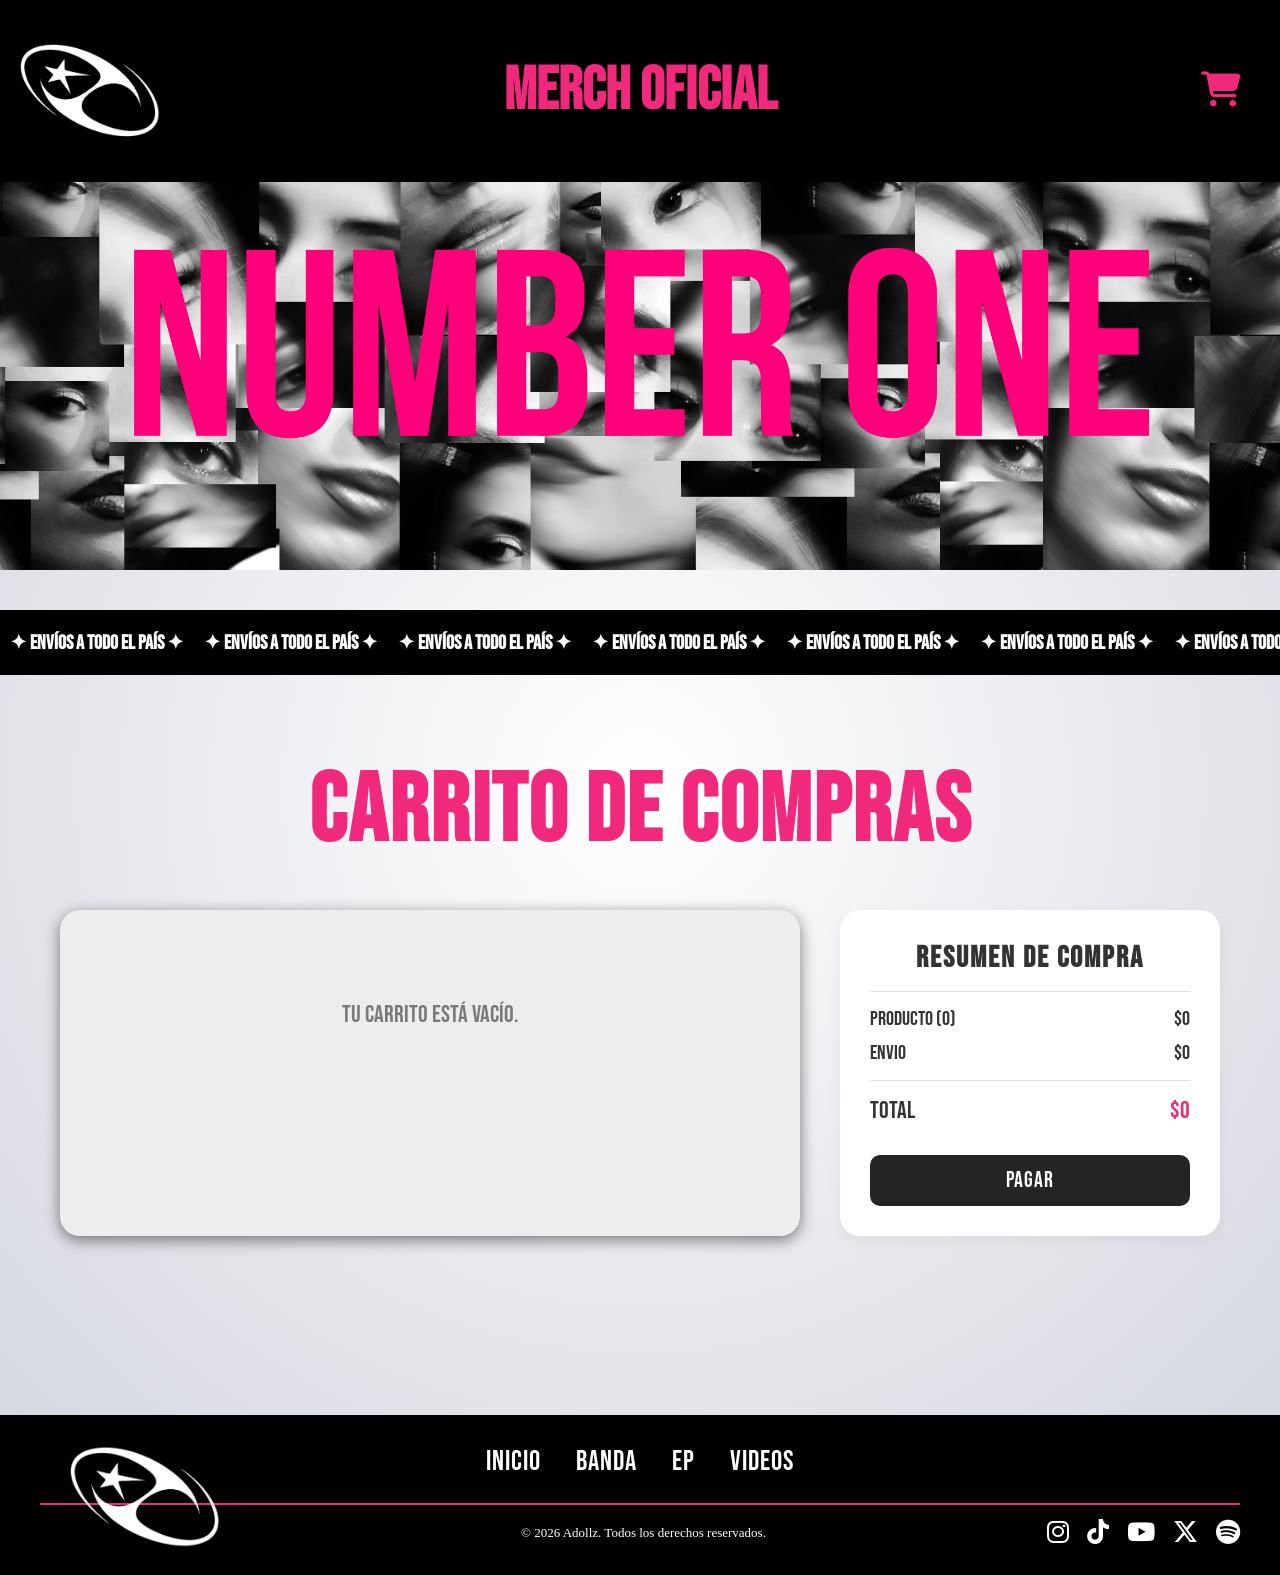
==== carrito.html @ 088c31db "Carrito de compras desarrollado" ====
<!DOCTYPE html>
<html lang="en">
<head>
    <meta charset="UTF-8">
    <meta name="viewport" content="width=device-width, initial-scale=1.0">
    <title>AdollzMerchOficial</title>
    <link href="css/carrito.css" rel="stylesheet">
    <!-- Fuentes -->
    <link rel="preconnect" href="https://fonts.googleapis.com">
    <link rel="preconnect" href="https://fonts.gstatic.com" crossorigin>
    <link href="https://fonts.googleapis.com/css2?family=Bebas+Neue&family=Cause:wght@100..900&display=swap" rel="stylesheet">
    <!-- ICONOS -->
    <link rel="stylesheet" href="https://cdnjs.cloudflare.com/ajax/libs/font-awesome/6.5.1/css/all.min.css">
</head>
<body>

    <header class="header">
        <div class="header-content">
            <a href="index.html"><img src="img/logo_blanco.png" alt="Logo de Adollz"></a>
            <h1>Merch Oficial</h1>
            <div class="header-icons">
                <a href="merch.html"><i class="fa-solid fa-cart-shopping" style="color: #f1297c;"></i></a>
            </div>
        </div>
    </header>

    <main class="main">

        <section class="hero-banner">
            <img src="img/banner.png" alt="banner adollz">
        </section>
    
        <section class="marquee-section">

            <div class="marquee-container">
                <div class="marquee-track">
                    <div class="marquee-item">✦ ENVÍOS A TODO EL PAÍS ✦</div>
                    <div class="marquee-item">✦ ENVÍOS A TODO EL PAÍS ✦</div>
                    <div class="marquee-item">✦ ENVÍOS A TODO EL PAÍS ✦</div>
                    <div class="marquee-item">✦ ENVÍOS A TODO EL PAÍS ✦</div>
                    <div class="marquee-item">✦ ENVÍOS A TODO EL PAÍS ✦</div>
                    <!-- Duplicated items -->
                    <div class="marquee-item">✦ ENVÍOS A TODO EL PAÍS ✦</div>
                    <div class="marquee-item">✦ ENVÍOS A TODO EL PAÍS ✦</div>
                    <div class="marquee-item">✦ ENVÍOS A TODO EL PAÍS ✦</div>
                    <div class="marquee-item">✦ ENVÍOS A TODO EL PAÍS ✦</div>
                    <div class="marquee-item">✦ ENVÍOS A TODO EL PAÍS ✦</div>
                </div>
            </div>

        </section>

        <section class="carrito-section">
            <div class="carrito-container">
                <div class="carrito-content">

                    <h1 class="titulo">CARRITO DE COMPRAS</h1>

                    <div class="compras-container">
                        <div class="carrito-scroll-box">

                        </div>
                    </div>

                    <div class="resumen-container">

                        <h3 class="titulo-resumen">RESUMEN DE COMPRA</h3>
                        <hr class="linea-divisoria">

                        <button id="btn-carrito-pagar" class="btn-pagar">PAGAR</button>

                    </div>

                </div>
            </div>
        </section>

    </main>

    <footer class="footer">
        <div class="footer-content">

            <div class="footer-top">

                <div class="footer-logo-wrapper">
                    <img src="img/logo_blanco.png" alt="Logo de Adollz">
                </div>

                <nav class="nav-footer">
                    <ul>
                        <li><a class="item-footer" href="index.html#">INICIO</a></li>
                        <li><a class="item-footer" href="index.html#banda">Banda</a></li>
                        <li><a class="item-footer" href="index.html#ep">EP</a></li>
                        <li><a class="item-footer" href="index.html#videos">Videos</a></li>
                    </ul>
                </nav>
            </div>

            <hr class="linea-footer">

            <div class="footer-bottom">
                <p class="copyright">&copy; 2026 Adollz. Todos los derechos reservados.</p>
                
                <div class="social-icons">                    
                    <a href="https://www.instagram.com/adollz.oficial?utm_source=ig_web_button_share_sheet&igsh=ZDNlZDc0MzIxNw=="><i class="fa-brands fa-instagram"></i></a>
                    <a href="https://www.tiktok.com/@adollz.oficial?is_from_webapp=1&sender_device=pc"><i class="fa-brands fa-tiktok"></i></a>
                    <a href="www.youtube.com/@ADOLLZ"><i class="fa-brands fa-youtube"></i></a>
                    <a href="https://x.com/AdollzOficial?s=20"><i class="fa-brands fa-x-twitter"></i></a>
                    <a href="https://open.spotify.com/intl-es/artist/1u98tBOXzodOmuGbqXTedL?si=5u4icxL2Sh6q23cxT-M_HA"><i class="fa-brands fa-spotify"></i></a>
                </div>
            </div>
        </div>
    </footer>

    <script src="/js/carrito.js"></script>

</body>
</html>
---- css/carrito.css ----
/* 
==========================================
RESET & BASICS 
========================================== 
*/

*{
    margin:0;
    padding: 0;
    box-sizing: border-box;
}

html{
    scroll-behavior: smooth;
}

body{
    background: radial-gradient(circle, rgba(255,255,255,1) 0%, #d1d3dd 100%);
    overflow-x: hidden;
}

.container{
    width: 90%;
    margin: 0 auto;
}

.main{
    padding-top: 170px;
}

/* 
==========================================
    HEADER 
========================================== 
*/

.header{
    position: fixed;
    top: 0;
    left: 0;
    width: 100%;
    z-index: 1000;
    background-color: black;
    padding: 20px 0;
    transition: all 0.4s ease;
}

.header-content{
    display: flex;
    align-items: center;
    justify-content: center;
    padding: 35px;
    width: 100%;
    position: relative;
    box-sizing: border-box;
    min-height: 80px;
}

.header-content img{
    width: 140px;
    height: auto;
    position: absolute;
    left: 20px;
    top: 50%;
    transform: translateY(-50%);
    transition: all 0.4s ease;
}

.header-content h1{
    color: #f1297c;
    font-size: 60px;
    font-family: 'Bebas Neue', cursive;
    font-weight: bold;
    text-transform: uppercase;
    margin: 0;
    text-align: center;
    transition: all 0.4s ease;
}

.header-icons{
    position: absolute;
    font-size: 35px;
    right: 40px;
    top: 50%;
    transform: translateY(-50%);
}

.header.header-scrolled{
    background-color: rgba(255,255,255,0.95);
    box-shadow: 0 4px 15px rgba(0,0,0,0.4);
    padding: 5px;
}

.header.header-scrolled h1{
    color: #333333;
    font-size: 50px;
}

.header.header-scrolled img{
    width: 100px;
    height: auto;
    filter: brightness(0);
}

.header.header-scrolled .header-content{
    padding: 20px;
}

/*
==========================================
    HERO & BANNERS 
========================================== 
*/

.hero-banner{
    width: 100%;
    height: 400px;
    overflow: hidden;
    background-color: black;
    line-height: 0;
}

.hero-banner img{
    width: 100%;
    height: 100%;
    object-fit: cover;
    object-position: center;
    display: block;
}

/* MARQUEE SECTION */

.marquee-section{
    width: 100%;
    padding: 20px 0;
}

.marquee-container{
    width: 100%;
    overflow: hidden;
    background: black;
    padding: 20px 0;
    margin-top: 20px;
}

.marquee-item{
    flex: 0 0 auto;
    display: flex;
    align-items: center;
    justify-content: center;
    text-align: center;
    font-family: 'Bebas Neue', sans-serif;
    color: white;
    font-weight: bold;
    font-size: 20px;
    margin: 0 10px;
}

.marquee-track{
    display: flex;
    width: max-content;
    animation: marquee 10s linear infinite;
}

@keyframes marquee {
    0% {
        transform: translateX(0);
    }
    100% {
        transform: translateX(-50%);
    }
}

/*
==========================================
    CARRITO DE COMPRAS
========================================== 
*/

.carrito-section{
    width: 100%;
    padding: 60px 0;
    min-height: 80vh;
}

.carrito-content{
    max-width: 1200px;
    margin: 0 auto;
    padding: 0 20px;
}

.carrito-content .titulo{
    font-family: 'Bebas Neue', sans-serif;
    font-size: 6em;
    color: #f1297c;
    text-align: center;
    letter-spacing: 2px;
}

.compras-container{
    background-color: #ededed;
    padding: 30px;
    border-radius: 20px;
    box-shadow: 0 4px 15px rgba(0,0,0,0.5);
    flex: 1;
}

.carrito-scroll-box{
    display: flex;
    flex-direction: column;
    gap: 25px;
    padding: 20px;
    max-height: 690px;
    overflow-y: auto;

    padding-right: 20px;
}

.carrito-scroll-box::-webkit-scrollbar {
    width: 6px;
}

.carrito-scroll-box::-webkit-scrollbar-track {
    background: transparent;
}

.carrito-scroll-box::-webkit-scrollbar-thumb {
    background-color: #f1297c;
    border-radius: 10px;

}

@media (min-width: 769px){
    .carrito-content{
        display: grid;
        grid-template-columns: 1fr 380px;
        gap: 40px;
    }

    .carrito-content .titulo{
        grid-column: span 2;
    }
}

.item-carrito{
    background: white;
    border-radius: 20px;
    padding: 20px;
    display: flex;
    align-items: center;
    gap: 20px;
    box-shadow: 0 4px 15px rgba(0,0,0,0.2);
    position: relative;
}

.item-img{
    width: 90px;
    height: 95px;
    object-fit: cover;
    border-radius: 12px;
    background-color: #e6e6e6;
}

.item-detalles{
    flex: 1;
}

.item-detalles h3{
    font-family: 'Bebas Neue', sans-serif;
    font-size: 35px;
    color: #f1297c;
    letter-spacing: 0.5px;
    margin-bottom: 18px;
}

.item-meta-grupo{
    display: flex;
    flex-direction: wrap;
    gap: 20px;
    align-items: center;
}

.item-meta{
    
    font-family: 'Bebas Neue', sans-serif;
    letter-spacing: 1px;
    font-size: 18px;
    color: #333333;
    font-weight: bold;
}

.item-meta-desc{
    font-family: 'Bebas Neue', sans-serif;
    letter-spacing: 1px;
    font-size: 16px;
    color: #7a7a7a;
    font-weight: bold;
    margin-bottom: 10px;
}

.item-precio-eliminar{
    display: flex;
    flex-direction: column;
    align-items: flex-end;
    justify-content: space-between;
    height: 80px;
}

.item-precio{
    font-family: 'Bebas Neue', sans-serif;
    font-size: 30px;
    font-weight: bold;
    color: #f1297c;
}

.btn-eliminar{
    background: none;
    border: none;
    color: #7a7a7a;
    font-size: 20px;
    cursor: pointer;
    transition: color 0.2s;
}

.btn-eliminar:hover{
    color: #f1297c;
}

.resumen-container{
    background: white;
    border-radius: 20px;
    padding: 30px;
    box-shadow: 0 4px 15px rgba(0,0,0,0.05);
    height: fit-content;
}

.titulo-resumen{
    font-family: 'Bebas Neue', sans-serif;
    font-size: 30px;
    color: #333;
    text-align: center;
    letter-spacing: 2px;
}

.linea-divisoria{
    border: 0;
    height: 1px;
    background-color: #e0e0e0;
    margin: 15px 0;
}

.resumen-fila{
    display: flex;
    justify-content: space-between;
    font-family: 'Bebas Neue', sans-serif;
    font-size: 20px;
    color: #333;
    margin-bottom: 10px;
}

.total-fila{
    font-size: 24px;
    margin-top: 15px;
}

.total-precio{
    color: #f1297c
}

.btn-pagar{
    background: #262525;
    color: white;
    font-family: 'Bebas Neue', sans-serif;
    font-size: 22px;
    padding: 12px;
    width: 100%;
    border-radius: 10px;
    border: none;
    cursor: pointer;
    margin-top: 20px;
    transition: background 0.3s;
    letter-spacing: 1px;
}

.btn-pagar:hover{
    background: #f1297c;
}

.carrito-vacio{
    font-family: 'Bebas Neue', sans-serif;
    font-size: 24px;
    color: #7a7a7a;
    text-align: center;
    padding: 40px 0;
}

.modal-overlay{
    position: fixed;
    top: 0;
    left: 0;
    width: 100%;
    height: 100%;
    background: rgba(0,0,0,0.5);
    backdrop-filter: blur(4px);
    display: flex;
    justify-content: center;
    align-items: center;
    z-index: 9999;
    animation: fadeIn 0.3s ease;
}

.modal-cartel{
    background: white;
    border-radius: 20px;
    padding: 40px;
    max-width: 450px;
    width: 90%;
    text-align: center;
    display: flex;
    flex-direction: column;
    animation: scaleUp 0.3s cubic-bezier(0.175, 0.885, 0.32, 1.275);
    font-family: 'Bebas Neue', sans-serif;
}

.modal-cartel h2{
    font-size: 36px;
    color: #333333;
    letter-spacing: 2px;
    margin-bottom: 15px;
}

.btn-modal-cerrar{
    background: #262525;
    color: white;
    font-family: 'Bebas Neue', sans-serif;
    font-size: 25px;
    padding: 10px 30px;
    border: none;
    cursor: pointer;
    border-radius: 8px;
    letter-spacing: 1px;
    margin-bottom: 10px;
    transition: all 0.3s ease;
}

.btn-modal-cerrar:hover{
    background: #f1297c;
    color: white;
    transform: scale(1.08);
    box-shadow: 0 0 10px #f1297c;
}

.modal-cartel img{
    width: 70%;
}

.modal-cartel a{
    font-size: 20px;
    color: #f1297c;
    transition: 0.4s ease;
}

.modal-cartel a:hover{
    transform: scale(1.05);
}

/* ANIMACIONES */
@keyframes fadeIn {
    from { opacity: 0; }
    to { opacity: 1; }
}

@keyframes scaleUp {
    from { transform: scale(0.8); opacity: 0; }
    to { transform: scale(1); opacity: 1; }
}

@keyframes pulse {
    0% { transform: scale(1); opacity: 1; }
    50% { transform: scale(1.2); opacity: 0.8; }
    100% { transform: scale(1); opacity: 1; }
}

/* FOOTER */

.footer{
    background-color: black;
    color: white;
    padding: 30px 0;
    width: 100%;
    position: relative;
}

.footer-content{
    max-width: 1300px;
    margin: 0 auto;
    padding: 0 40px;
    display: flex;
    flex-direction: column;
}

.footer-top{
    display: flex;
    align-items: center;
    justify-content: center;
    width: 100%;
    padding-bottom: 10px;
}

.footer-logo-wrapper{
    position: absolute;
    left: 70px;
    top: 30px;
    display: flex;
}

.footer-logo-wrapper img{
    width: 150px;
    height: auto;
}

.nav-footer {
    display: flex;
    justify-content: center;
    flex: 2;
}

.nav-footer ul{
    display: flex;
    list-style: none;
    gap: 35px;
    padding: 0;
    margin: 0;
}

.item-footer{
    color: white;
    text-decoration: none;
    font-family: 'Bebas Neue';
    font-size: 28px;
    letter-spacing: 1px;
    transition: 0.3s;
}

.item-footer:hover{
    color: #f1297c;
}

.linea-footer{
    border: 0;
    height: 2px;
    background-color: #f1297c;
    width: 100%;
    margin: 15px 0;
}

.footer-bottom{
    display: flex;
    align-items: center;
    justify-content: space-between;
    width: 100%;
}

.copyright{
    font-family: 'Times New Roman';
    font-size: 13px;
    color: #ffffff;
    margin: 0;
    flex: 1;
    text-align: center;
    padding-left: 200px;
}

.social-icons{
    display: flex;
    gap: 18px;
    justify-content: flex-end;
    flex: 0 0 auto;
}

.social-icons a i{
    color: white;
    font-size: 25px;
    transition: 0.6s ease;
}

.social-icons a i:hover{
    color: #f1297c;
    transform: scale(1.2);
}
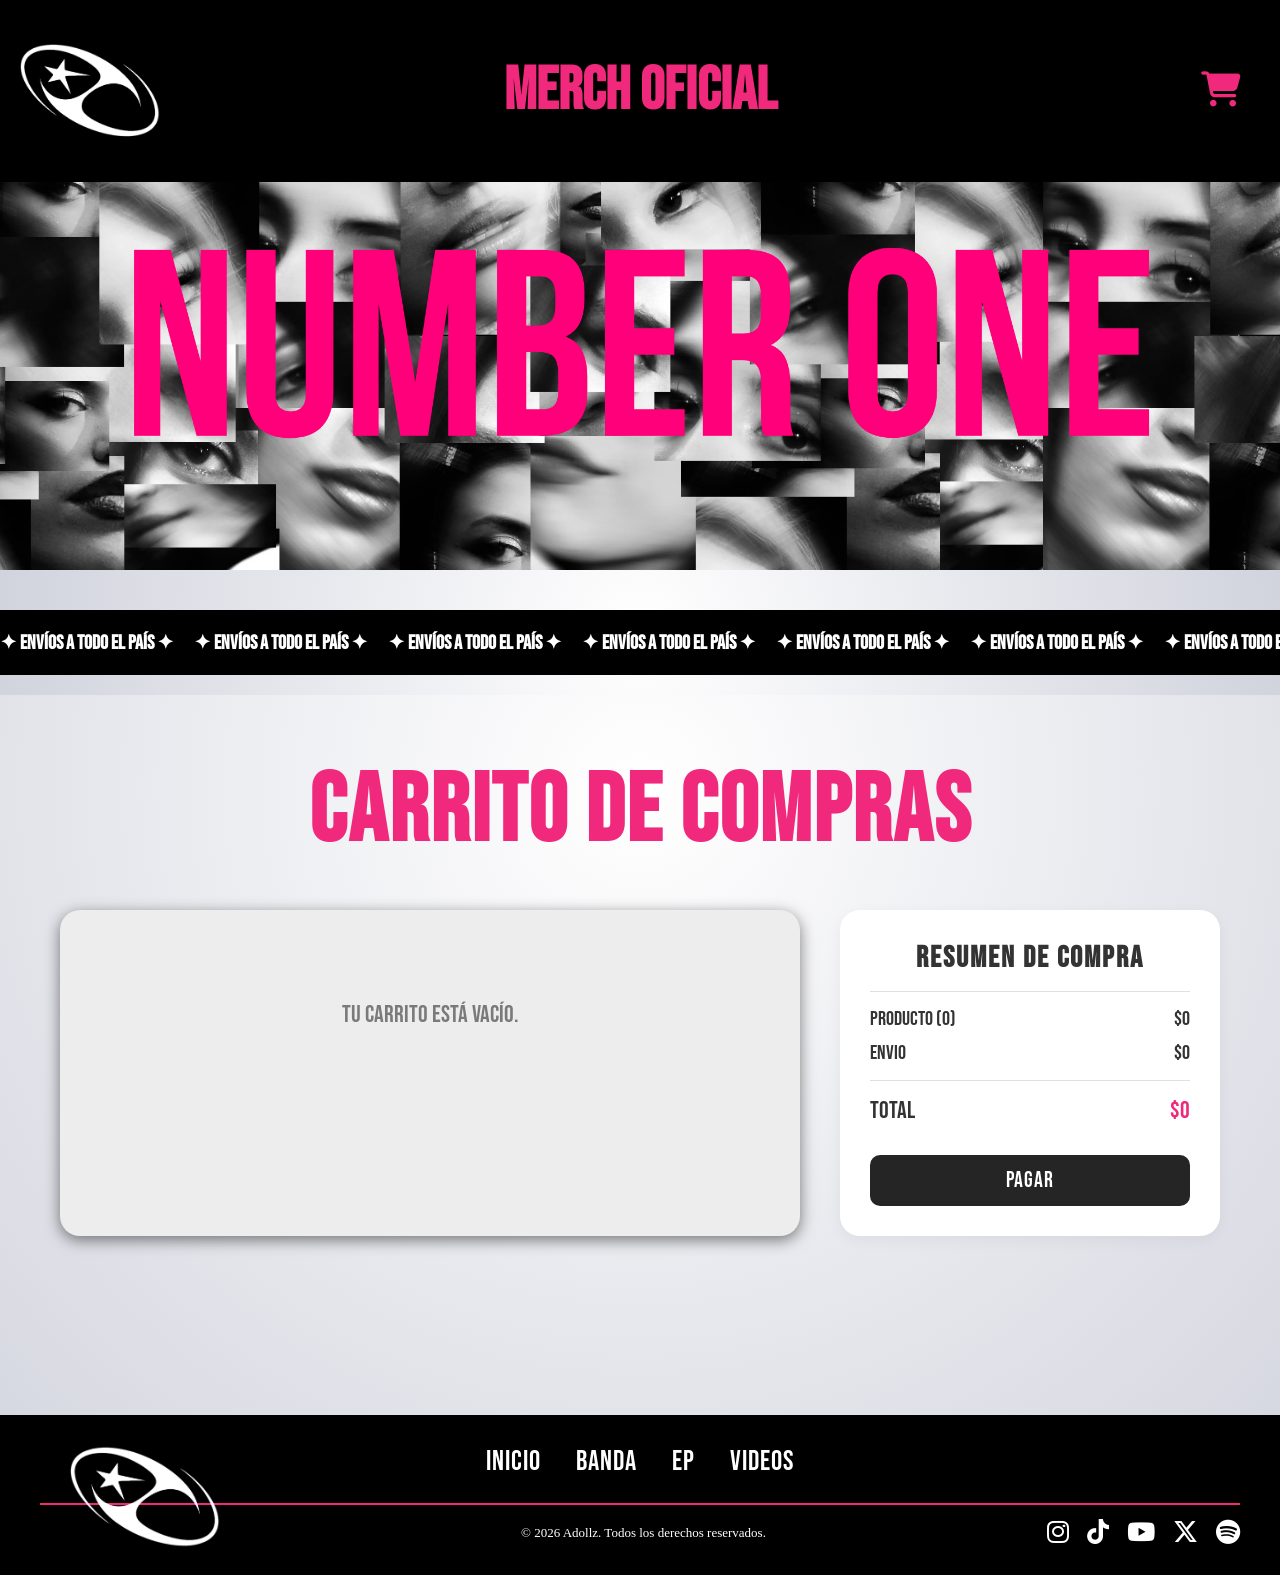
==== commit e864f966: "Correciones dentro de Merch y Carrito" ====
--- a/carrito.html
+++ b/carrito.html
@@ -34,17 +34,33 @@
 
             <div class="marquee-container">
                 <div class="marquee-track">
-                    <div class="marquee-item">✦ ENVÍOS A TODO EL PAÍS ✦</div>
-                    <div class="marquee-item">✦ ENVÍOS A TODO EL PAÍS ✦</div>
-                    <div class="marquee-item">✦ ENVÍOS A TODO EL PAÍS ✦</div>
-                    <div class="marquee-item">✦ ENVÍOS A TODO EL PAÍS ✦</div>
-                    <div class="marquee-item">✦ ENVÍOS A TODO EL PAÍS ✦</div>
-                    <!-- Duplicated items -->
-                    <div class="marquee-item">✦ ENVÍOS A TODO EL PAÍS ✦</div>
-                    <div class="marquee-item">✦ ENVÍOS A TODO EL PAÍS ✦</div>
-                    <div class="marquee-item">✦ ENVÍOS A TODO EL PAÍS ✦</div>
-                    <div class="marquee-item">✦ ENVÍOS A TODO EL PAÍS ✦</div>
-                    <div class="marquee-item">✦ ENVÍOS A TODO EL PAÍS ✦</div>
+
+                    <div class="marquee-group">
+                        <div class="marquee-item">✦ ENVÍOS A TODO EL PAÍS ✦</div>
+                        <div class="marquee-item">✦ ENVÍOS A TODO EL PAÍS ✦</div>
+                        <div class="marquee-item">✦ ENVÍOS A TODO EL PAÍS ✦</div>
+                        <div class="marquee-item">✦ ENVÍOS A TODO EL PAÍS ✦</div>
+                        <div class="marquee-item">✦ ENVÍOS A TODO EL PAÍS ✦</div>
+                        <div class="marquee-item">✦ ENVÍOS A TODO EL PAÍS ✦</div>
+                        <div class="marquee-item">✦ ENVÍOS A TODO EL PAÍS ✦</div>
+                        <div class="marquee-item">✦ ENVÍOS A TODO EL PAÍS ✦</div>
+                        <div class="marquee-item">✦ ENVÍOS A TODO EL PAÍS ✦</div>
+                        <div class="marquee-item">✦ ENVÍOS A TODO EL PAÍS ✦</div>
+                    </div>
+
+                    <div class="marquee-group" aria-hidden = "true">
+                        <div class="marquee-item">✦ ENVÍOS A TODO EL PAÍS ✦</div>
+                        <div class="marquee-item">✦ ENVÍOS A TODO EL PAÍS ✦</div>
+                        <div class="marquee-item">✦ ENVÍOS A TODO EL PAÍS ✦</div>
+                        <div class="marquee-item">✦ ENVÍOS A TODO EL PAÍS ✦</div>
+                        <div class="marquee-item">✦ ENVÍOS A TODO EL PAÍS ✦</div>
+                        <div class="marquee-item">✦ ENVÍOS A TODO EL PAÍS ✦</div>
+                        <div class="marquee-item">✦ ENVÍOS A TODO EL PAÍS ✦</div>
+                        <div class="marquee-item">✦ ENVÍOS A TODO EL PAÍS ✦</div>
+                        <div class="marquee-item">✦ ENVÍOS A TODO EL PAÍS ✦</div>
+                        <div class="marquee-item">✦ ENVÍOS A TODO EL PAÍS ✦</div>
+
+                    </div>
                 </div>
             </div>
 
@@ -112,7 +128,7 @@
         </div>
     </footer>
 
-    <script src="/js/carrito.js"></script>
+    <script src="js/carrito.js"></script>
 
 </body>
 </html>
--- a/css/carrito.css
+++ b/css/carrito.css
@@ -131,6 +131,7 @@
 /* MARQUEE SECTION */
 
 .marquee-section{
+    background: radial-gradient(circle, rgba(255,255,255,1) 0%, #d1d3dd 100%);
     width: 100%;
     padding: 20px 0;
 }
@@ -143,30 +144,34 @@
     margin-top: 20px;
 }
 
+
+.marquee-track{
+    display: flex;
+    width: max-content;
+    will-change: transform;
+    animation: marquee 20s linear infinite;
+}
+
+.marquee-group{
+    display: flex;
+    flex-shrink: 0;
+    gap: 20px;
+}
+
 .marquee-item{
     flex: 0 0 auto;
-    display: flex;
-    align-items: center;
-    justify-content: center;
-    text-align: center;
-    font-family: 'Bebas Neue', sans-serif;
-    color: white;
+    white-space: nowrap;
+    font-family: 'Bebas Neue', sans-serif;
+    font-size: 20px;
     font-weight: bold;
-    font-size: 20px;
-    margin: 0 10px;
-}
-
-.marquee-track{
-    display: flex;
-    width: max-content;
-    animation: marquee 10s linear infinite;
+    color: white;
 }
 
 @keyframes marquee {
-    0% {
+    from{
         transform: translateX(0);
     }
-    100% {
+    to{
         transform: translateX(-50%);
     }
 }
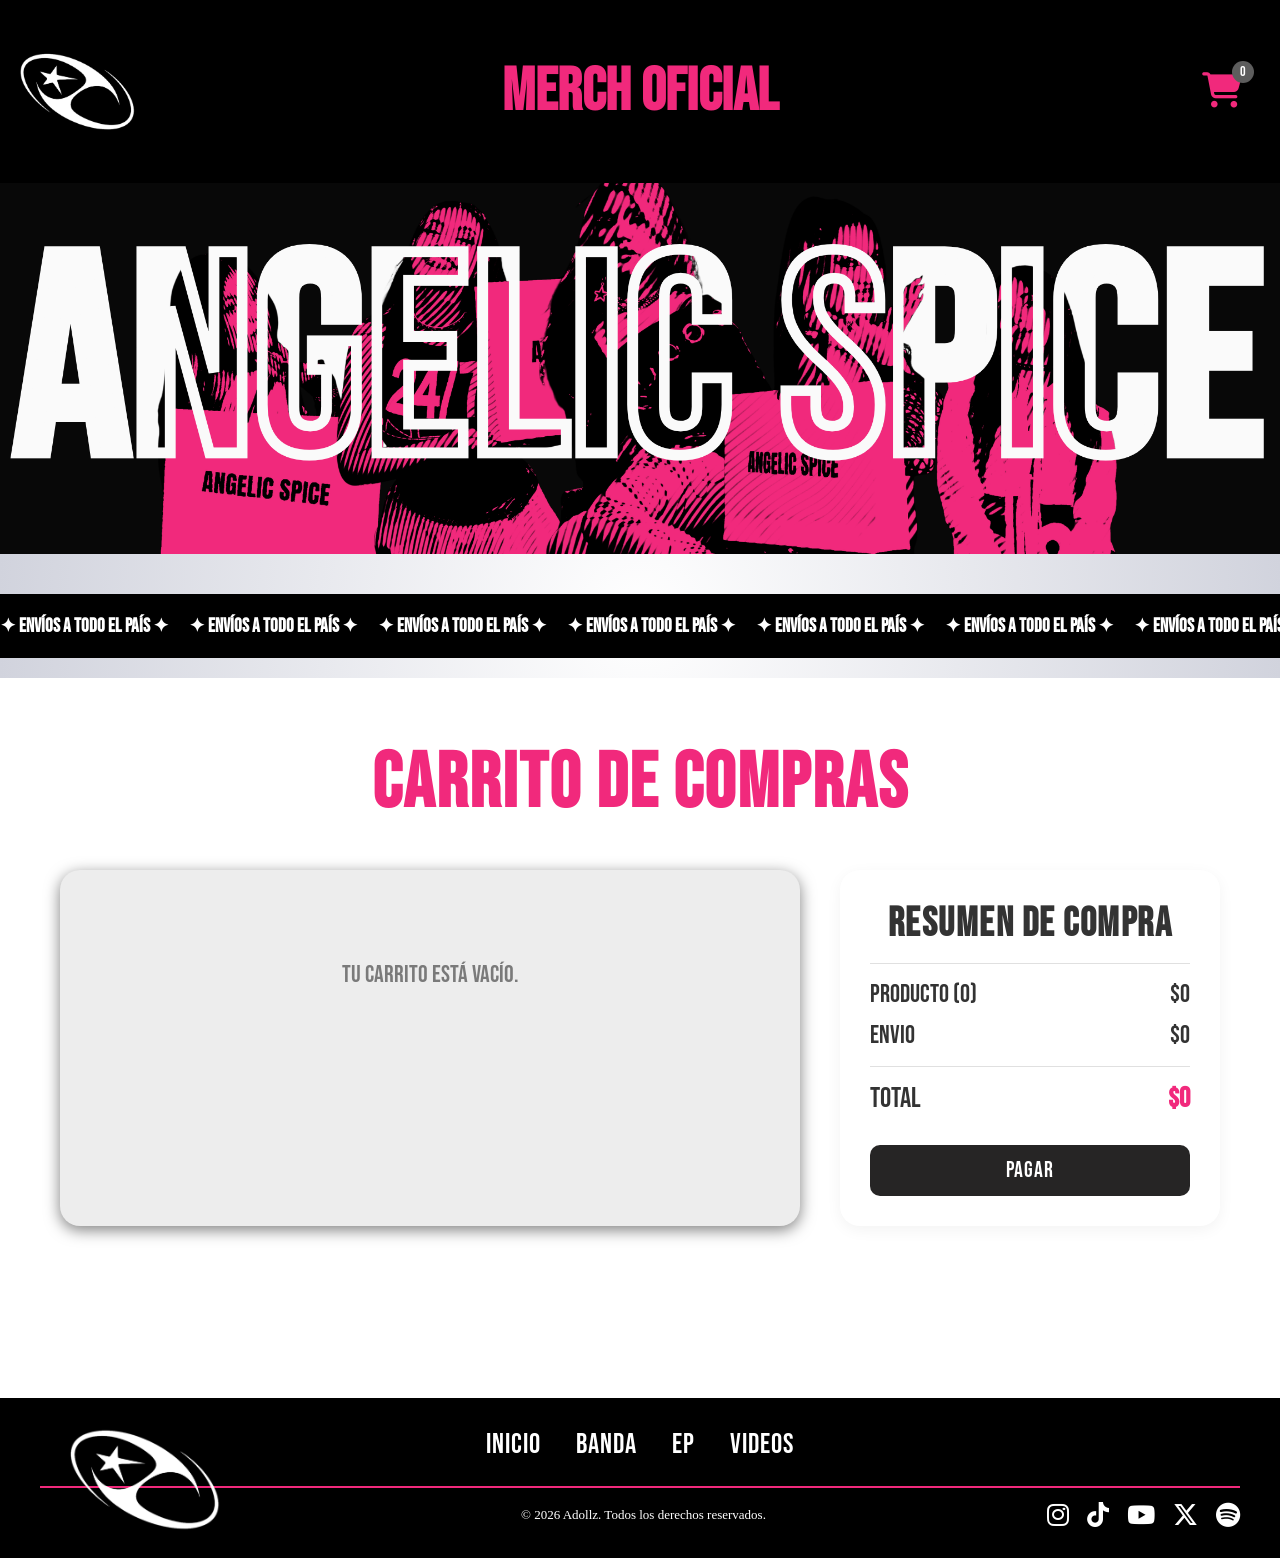
==== commit eff02d10: "NUEVOS CAMBIOS: Media Queries y Optimización" ====
--- a/carrito.html
+++ b/carrito.html
@@ -19,7 +19,10 @@
             <a href="index.html"><img src="img/logo_blanco.png" alt="Logo de Adollz"></a>
             <h1>Merch Oficial</h1>
             <div class="header-icons">
-                <a href="merch.html"><i class="fa-solid fa-cart-shopping" style="color: #f1297c;"></i></a>
+                <a href="merch.html">
+                    <i class="fa-solid fa-cart-shopping" style="color: #f1297c;"></i>
+                    <span id="contador-carrito">0</span>
+                </a>
             </div>
         </div>
     </header>
@@ -27,7 +30,7 @@
     <main class="main">
 
         <section class="hero-banner">
-            <img src="img/banner.png" alt="banner adollz">
+            <img src="img/dollzbanner.png" alt="banner adollz">
         </section>
     
         <section class="marquee-section">
@@ -99,15 +102,15 @@
             <div class="footer-top">
 
                 <div class="footer-logo-wrapper">
-                    <img src="img/logo_blanco.png" alt="Logo de Adollz">
+                    <img src="img/logo_blanco.png" alt="Logo de Adollz"> 
                 </div>
 
                 <nav class="nav-footer">
                     <ul>
                         <li><a class="item-footer" href="index.html#">INICIO</a></li>
-                        <li><a class="item-footer" href="index.html#banda">Banda</a></li>
+                        <li><a class="item-footer" href="index.html#banda">BANDA</a></li>
                         <li><a class="item-footer" href="index.html#ep">EP</a></li>
-                        <li><a class="item-footer" href="index.html#videos">Videos</a></li>
+                        <li><a class="item-footer" href="index.html#videos">VIDEOS</a></li>
                     </ul>
                 </nav>
             </div>
@@ -120,7 +123,7 @@
                 <div class="social-icons">                    
                     <a href="https://www.instagram.com/adollz.oficial?utm_source=ig_web_button_share_sheet&igsh=ZDNlZDc0MzIxNw=="><i class="fa-brands fa-instagram"></i></a>
                     <a href="https://www.tiktok.com/@adollz.oficial?is_from_webapp=1&sender_device=pc"><i class="fa-brands fa-tiktok"></i></a>
-                    <a href="www.youtube.com/@ADOLLZ"><i class="fa-brands fa-youtube"></i></a>
+                    <a href="https://www.youtube.com/@ADOLLZ"><i class="fa-brands fa-youtube"></i></a>
                     <a href="https://x.com/AdollzOficial?s=20"><i class="fa-brands fa-x-twitter"></i></a>
                     <a href="https://open.spotify.com/intl-es/artist/1u98tBOXzodOmuGbqXTedL?si=5u4icxL2Sh6q23cxT-M_HA"><i class="fa-brands fa-spotify"></i></a>
                 </div>
--- a/css/carrito.css
+++ b/css/carrito.css
@@ -15,7 +15,6 @@
 }
 
 body{
-    background: radial-gradient(circle, rgba(255,255,255,1) 0%, #d1d3dd 100%);
     overflow-x: hidden;
 }
 
@@ -25,7 +24,7 @@
 }
 
 .main{
-    padding-top: 170px;
+    padding-top: clamp(120px, 12vw, 160px);
 }
 
 /* 
@@ -57,7 +56,7 @@
 }
 
 .header-content img{
-    width: 140px;
+    width:clamp(90px,9vw,140px);
     height: auto;
     position: absolute;
     left: 20px;
@@ -68,7 +67,7 @@
 
 .header-content h1{
     color: #f1297c;
-    font-size: 60px;
+    font-size: clamp(2.3rem, 5vw, 3.8rem);
     font-family: 'Bebas Neue', cursive;
     font-weight: bold;
     text-transform: uppercase;
@@ -79,21 +78,42 @@
 
 .header-icons{
     position: absolute;
-    font-size: 35px;
-    right: 40px;
+    font-size: clamp(1.5rem, 3vw, 2.2rem);
+    right: clamp(15px,3vw,40px);
     top: 50%;
     transform: translateY(-50%);
+}
+
+#contador-carrito{
+    position: absolute;
+    top: -11px;
+    right: -12px;
+
+    width: 22px;
+    height: 22px;
+    
+    display: flex;
+    align-items: center;
+    justify-content: center;
+
+    border-radius: 50%;
+    padding: 0;
+
+    font-size: 14px;
+    color: white;
+    background-color: #5d5d5d;
+    font-family: 'Bebas Neue', sans-serif;
 }
 
 .header.header-scrolled{
     background-color: rgba(255,255,255,0.95);
     box-shadow: 0 4px 15px rgba(0,0,0,0.4);
-    padding: 5px;
+    padding:8px 0;
 }
 
 .header.header-scrolled h1{
     color: #333333;
-    font-size: 50px;
+    font-size:clamp(2rem,4vw,3rem);
 }
 
 .header.header-scrolled img{
@@ -104,6 +124,10 @@
 
 .header.header-scrolled .header-content{
     padding: 20px;
+}
+
+.header.header-scrolled #contador-carrito{
+    background-color: #262525;
 }
 
 /*
@@ -114,34 +138,34 @@
 
 .hero-banner{
     width: 100%;
-    height: 400px;
+    height: clamp(180px, 35vw, 400px);
     overflow: hidden;
     background-color: black;
     line-height: 0;
 }
 
 .hero-banner img{
+    display: block;
     width: 100%;
     height: 100%;
     object-fit: cover;
     object-position: center;
-    display: block;
 }
 
 /* MARQUEE SECTION */
 
 .marquee-section{
+    width: 100%;
+    padding: clamp(15px, 2vw, 20px) 0;
     background: radial-gradient(circle, rgba(255,255,255,1) 0%, #d1d3dd 100%);
-    width: 100%;
-    padding: 20px 0;
 }
 
 .marquee-container{
     width: 100%;
     overflow: hidden;
     background: black;
-    padding: 20px 0;
-    margin-top: 20px;
+    padding: clamp(15px, 2vw, 20px) 0;
+    margin-top: clamp(15px, 2vw, 20px);
 }
 
 
@@ -155,14 +179,14 @@
 .marquee-group{
     display: flex;
     flex-shrink: 0;
-    gap: 20px;
+    gap: clamp(15px, 2vw, 20px);
 }
 
 .marquee-item{
     flex: 0 0 auto;
     white-space: nowrap;
     font-family: 'Bebas Neue', sans-serif;
-    font-size: 20px;
+    font-size: clamp(1rem, 1.5vw, 1.25rem);
     font-weight: bold;
     color: white;
 }
@@ -196,7 +220,7 @@
 
 .carrito-content .titulo{
     font-family: 'Bebas Neue', sans-serif;
-    font-size: 6em;
+    font-size: clamp(2.5rem, 6vw, 6rem);
     color: #f1297c;
     text-align: center;
     letter-spacing: 2px;
@@ -215,7 +239,7 @@
     flex-direction: column;
     gap: 25px;
     padding: 20px;
-    max-height: 690px;
+    max-height: calc(100vh - 300px);
     overflow-y: auto;
 
     padding-right: 20px;
@@ -259,8 +283,9 @@
 }
 
 .item-img{
-    width: 90px;
-    height: 95px;
+    width:90px;
+    aspect-ratio:1;
+    height:auto;
     object-fit: cover;
     border-radius: 12px;
     background-color: #e6e6e6;
@@ -272,7 +297,7 @@
 
 .item-detalles h3{
     font-family: 'Bebas Neue', sans-serif;
-    font-size: 35px;
+    font-size: 30px;
     color: #f1297c;
     letter-spacing: 0.5px;
     margin-bottom: 18px;
@@ -280,7 +305,7 @@
 
 .item-meta-grupo{
     display: flex;
-    flex-direction: wrap;
+    flex-wrap: wrap;
     gap: 20px;
     align-items: center;
 }
@@ -337,14 +362,16 @@
     padding: 30px;
     box-shadow: 0 4px 15px rgba(0,0,0,0.05);
     height: fit-content;
+    position: sticky;
+    top: 140px;
 }
 
 .titulo-resumen{
     font-family: 'Bebas Neue', sans-serif;
-    font-size: 30px;
+    font-size: 40px;
     color: #333;
     text-align: center;
-    letter-spacing: 2px;
+    letter-spacing: 1.5px;
 }
 
 .linea-divisoria{
@@ -358,18 +385,20 @@
     display: flex;
     justify-content: space-between;
     font-family: 'Bebas Neue', sans-serif;
-    font-size: 20px;
+    font-size: 25px;
     color: #333;
     margin-bottom: 10px;
 }
 
 .total-fila{
-    font-size: 24px;
+    font-size: 28px;
     margin-top: 15px;
+    
 }
 
 .total-precio{
-    color: #f1297c
+    color: #f1297c;
+    font-weight: bold;
 }
 
 .btn-pagar{
@@ -389,6 +418,10 @@
 
 .btn-pagar:hover{
     background: #f1297c;
+}
+
+.btn-pagar:active{
+    transform: scale(.97);
 }
 
 .carrito-vacio{
@@ -425,6 +458,8 @@
     flex-direction: column;
     animation: scaleUp 0.3s cubic-bezier(0.175, 0.885, 0.32, 1.275);
     font-family: 'Bebas Neue', sans-serif;
+    max-height:90vh;
+    overflow:auto;
 }
 
 .modal-cartel h2{
@@ -494,6 +529,7 @@
     padding: 30px 0;
     width: 100%;
     position: relative;
+    z-index: 1000;
 }
 
 .footer-content{
@@ -592,4 +628,107 @@
 .social-icons a i:hover{
     color: #f1297c;
     transform: scale(1.2);
+}
+
+/* MEDIA QUERIES */
+
+@media (max-width: 778px){
+
+    .header-content{
+        padding: 10px 15px;
+    }
+
+    .header-content img{
+        width: 69px;
+        padding: 5px;
+    }
+
+    .header-icons{
+        right: 15px;
+        font-size: 28px;
+    }
+
+    #contador-carrito{
+        font-size: 13px;
+        padding: 2px 7px;
+    }
+
+    .hero-banner{
+        height: clamp(110px, 24vw, 180px);
+    }
+
+    .hero-banner img{
+        object-position: center;
+    }
+
+    .footer-content{
+        padding:0 20px 40px;
+        align-items:center;
+    }
+
+    .footer-top{
+        flex-direction:column;
+        gap:25px;
+    }
+
+    .footer-logo-wrapper{
+        position:static;
+    }
+
+    .footer-logo-wrapper img{
+        width:90px;
+    }
+
+    .nav-footer ul{
+        flex-wrap:wrap;
+        justify-content:center;
+        gap:15px;
+    }
+
+    .item-footer{
+        font-size:clamp(1rem,4vw,1.3rem);
+    }
+
+    .linea-footer{
+        width:90%;
+        margin:20px auto;
+    }
+
+    .footer-bottom{
+        flex-direction:column;
+        gap:20px;
+    }
+
+    .copyright{
+        padding-left:0;
+        font-size:.8rem;
+        text-align:center;
+        line-height:1.5;
+    }
+
+    .social-icons{
+        justify-content:center;
+        flex-wrap:wrap;
+    }
+
+    .btn-subir{
+        padding: 12px;
+    }
+
+    .btn-subir i{
+        font-size: 15px;
+    }
+
+    .nav a{
+        font-size: 28px;
+    }
+
+    .marquee-track{
+        animation-duration: 30s;
+    }
+
+    .resumen-container{
+        margin-top: 30px;
+    }
+
 }
